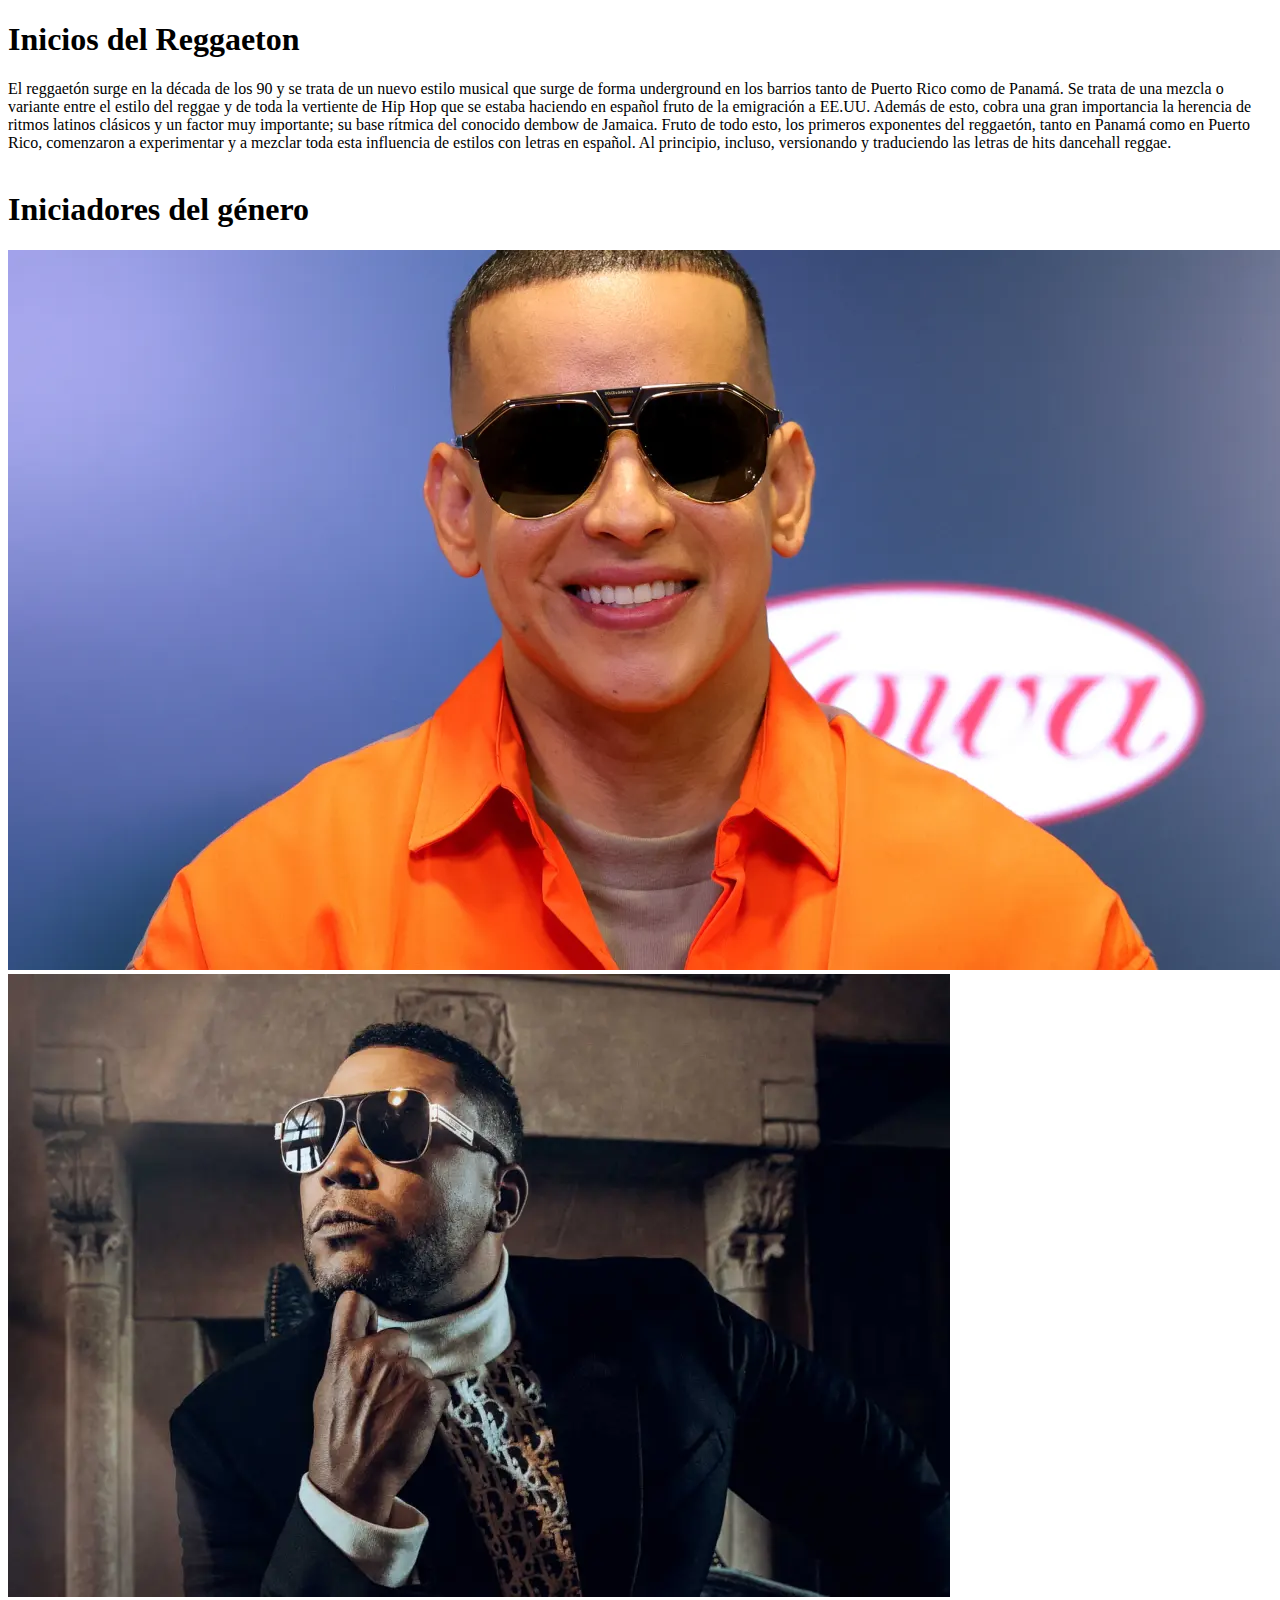
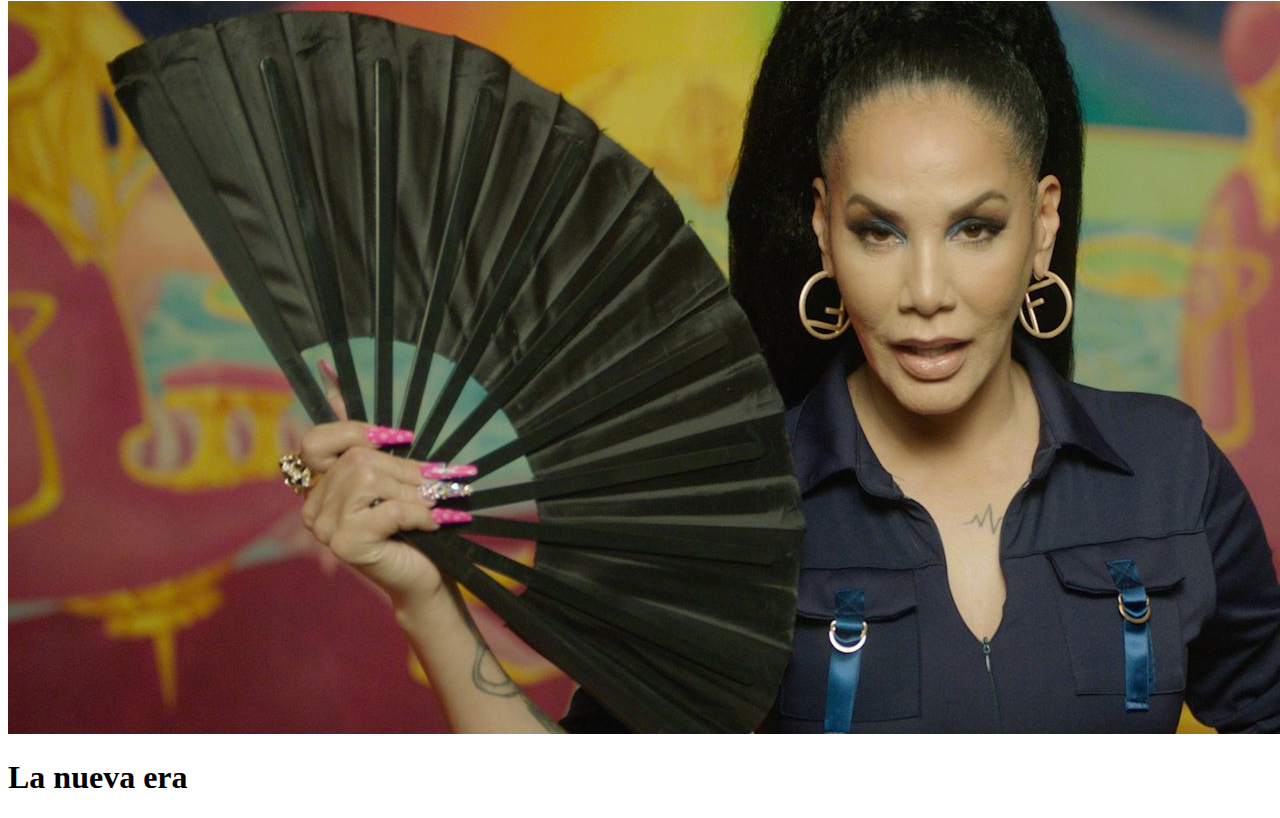
==== historia.html @ 7f4e38e3 "Add files via upload" ====
<!DOCTYPE html>
    <html lang="es">
    <head>
        <meta charset="UTF-8">
        <META http-equiv="viewport" content="width-device-width, inicial-scale-01.0">
        <title>Todo sobre Regetton</title>
        <link rel="stylesheet" href="style.css"> 
            
        
    </head>
    
    <h1 class="text-align=center">Inicios del Reggaeton</h1>
    El reggaetón surge en la década de los 90 y se trata de un nuevo estilo musical que surge de forma underground en los barrios tanto de Puerto Rico como de Panamá. Se trata de una mezcla o variante entre el estilo del reggae y de toda la vertiente de Hip Hop que se estaba haciendo en español fruto de la emigración a EE.UU. Además de esto, cobra una gran importancia la herencia de ritmos latinos clásicos y un factor muy importante; su base rítmica del conocido dembow de Jamaica.
    Fruto de todo esto, los primeros exponentes del reggaetón, tanto en Panamá como en Puerto Rico, comenzaron a experimentar y a mezclar toda esta influencia de estilos con letras en español. Al principio, incluso, versionando y traduciendo las letras de hits dancehall reggae.
  </section><br><br>
  <h1 class="text-center">Iniciadores del género</h1>
  <div class="container">
    <img class="ddadyyankee.jpg" img src="images\ddadyyankee.jpg" alt="">
    <img class="Donomar.jpg" img src="images\Donomar.jpg" alt="">
    <img class="ivyqueen.jpg"  img src="images\ivyqueen.jpg" alt="">

  </div>
  <h1 class="text-align=center">La nueva era</h1>
---- style.css ----
body { 


     background-position: center center;
     background-repeat: no-repeat;
     background-size: cover;
     background-attachment: fixed;
     
     }
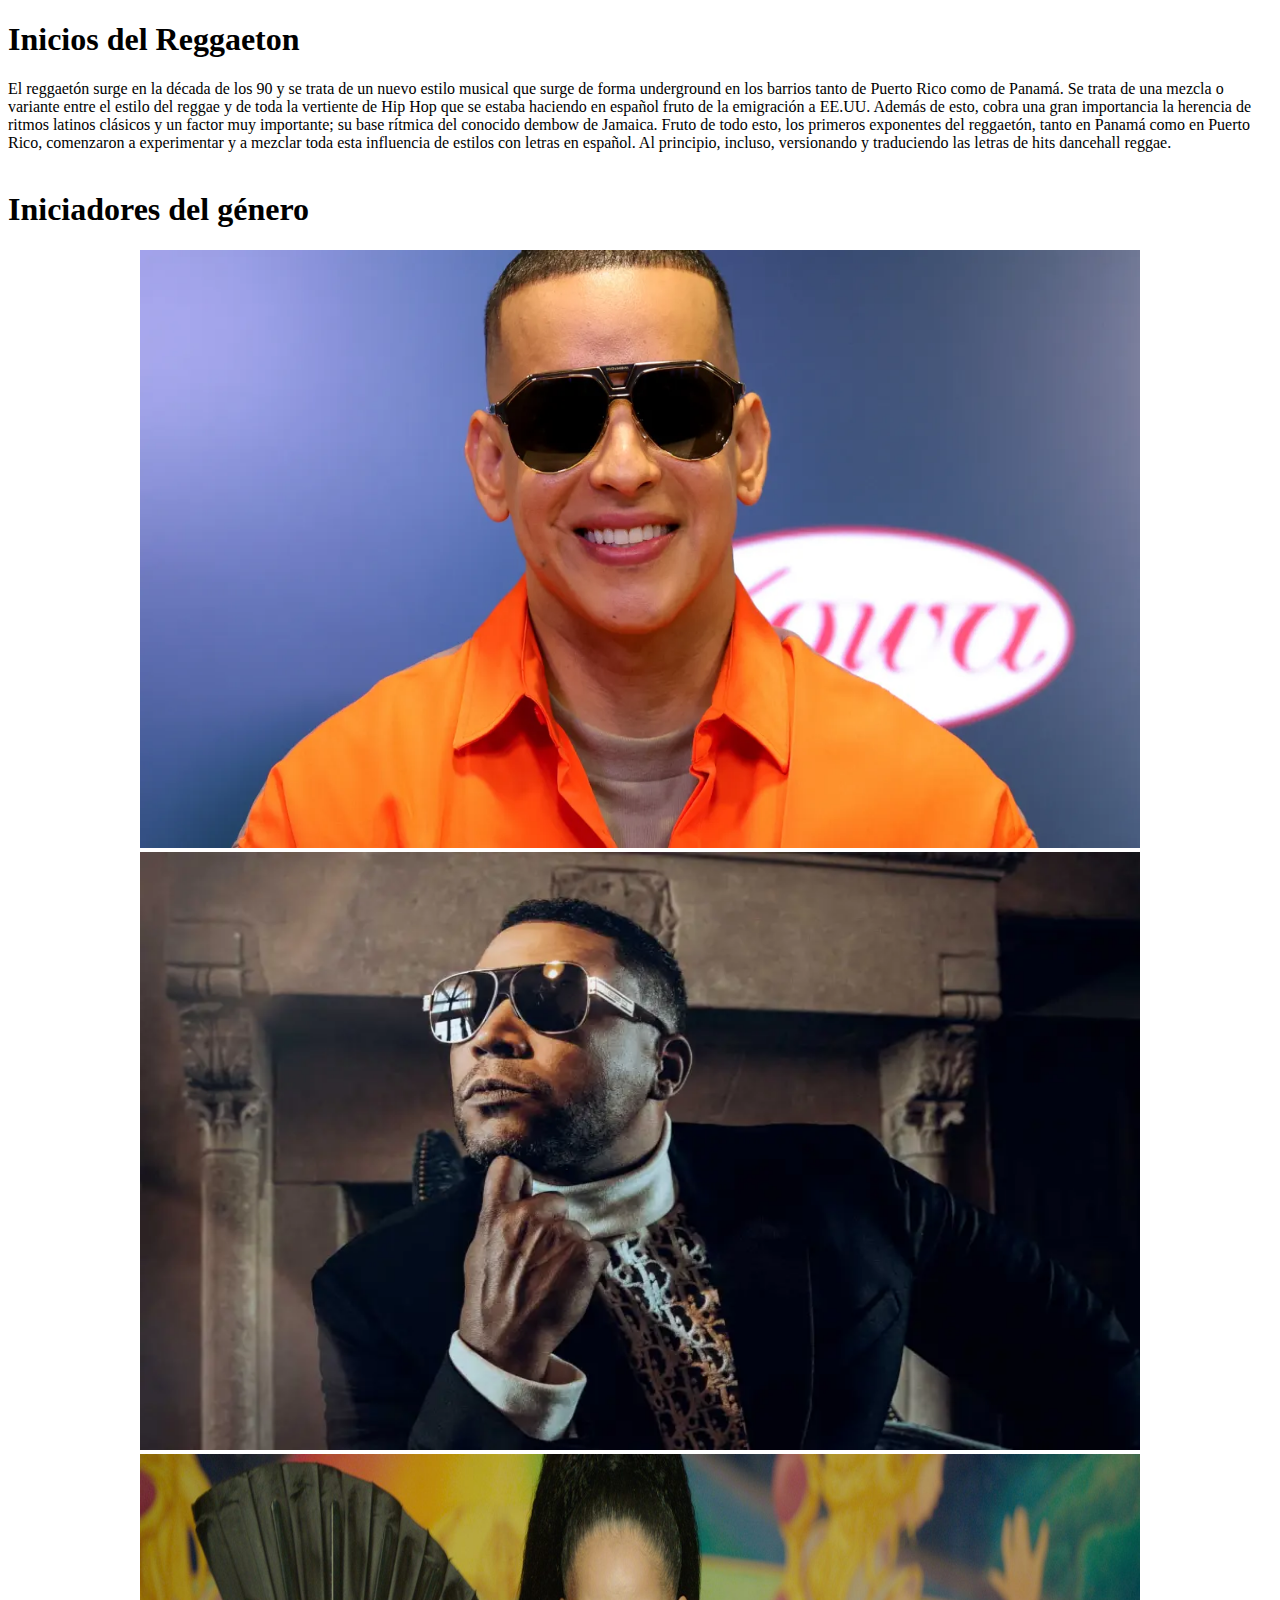
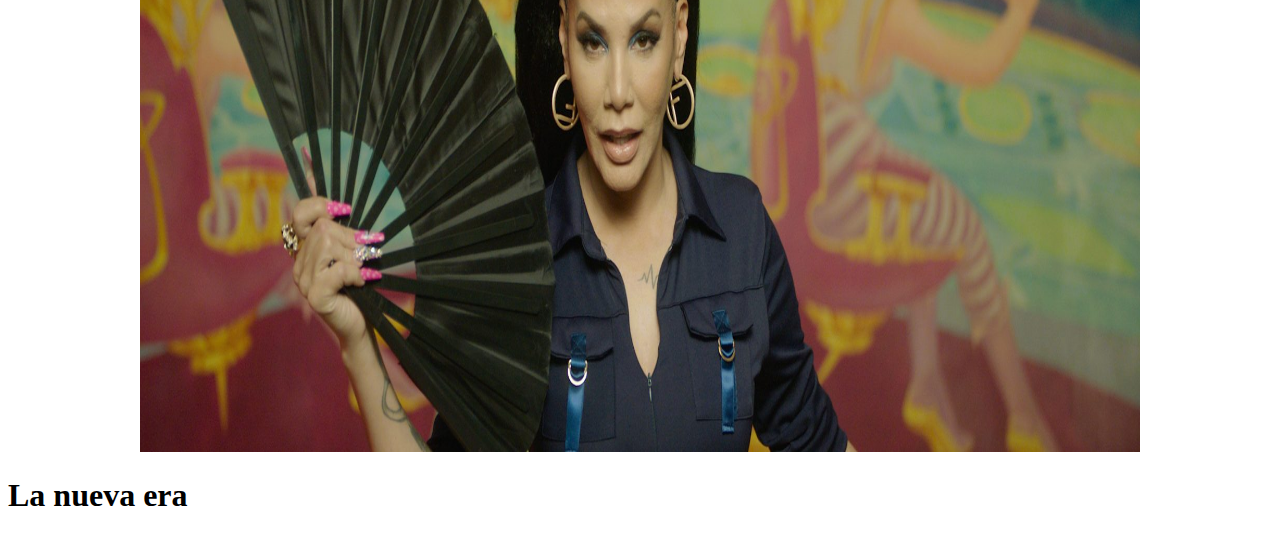
==== commit a8017465: "Add files via upload" ====
--- a/historia.html
+++ b/historia.html
@@ -15,9 +15,9 @@
   </section><br><br>
   <h1 class="text-center">Iniciadores del género</h1>
   <div class="container">
-    <img class="ddadyyankee.jpg" img src="images\ddadyyankee.jpg" alt="">
-    <img class="Donomar.jpg" img src="images\Donomar.jpg" alt="">
-    <img class="ivyqueen.jpg"  img src="images\ivyqueen.jpg" alt="">
+    <center><img src="images\ddadyyankee.jpg" alt="centered image" height="598" width="1000"> </center>
+    <center><img src="images\Donomar.jpg" alt="centered image" height="598" width="1000"> </center>
+    <center><img src="images\ivyqueen.jpg" alt="centered image" height="598" width="1000"> </center>
 
   </div>
   <h1 class="text-align=center">La nueva era</h1>
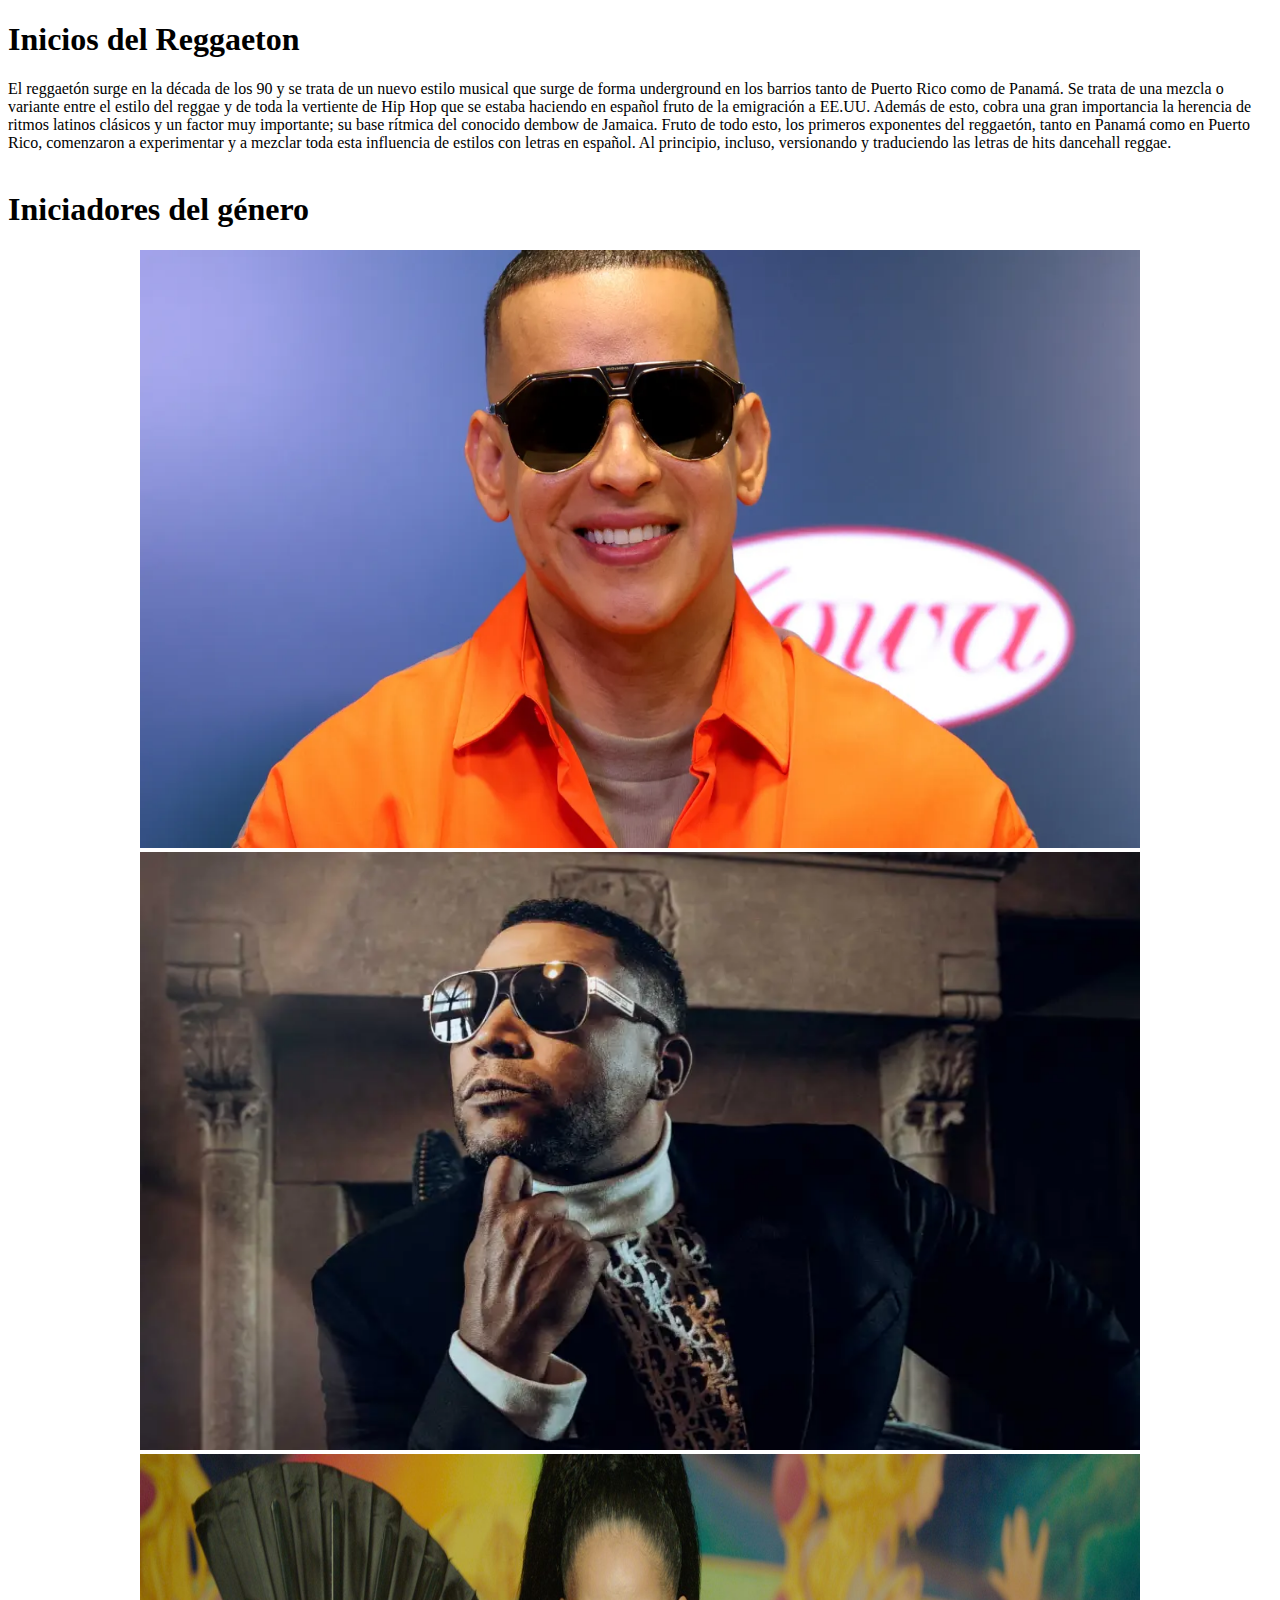
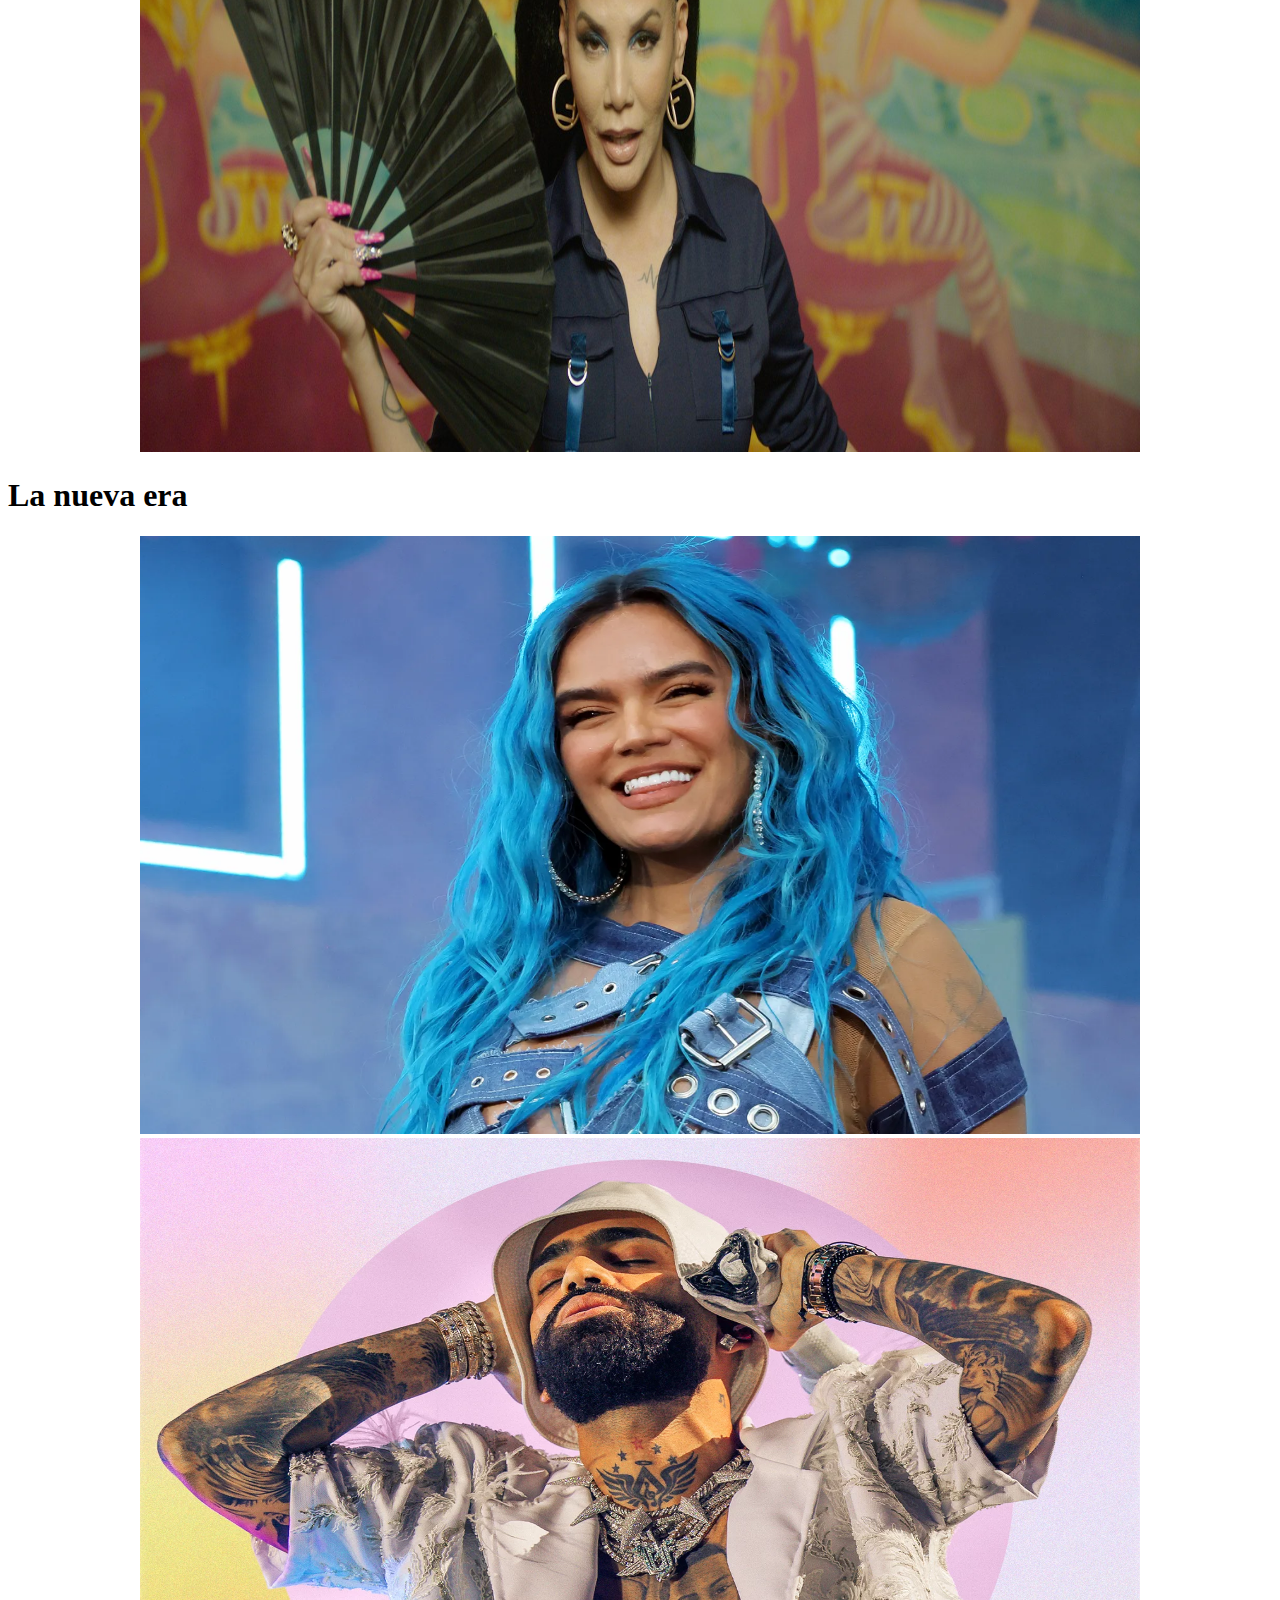
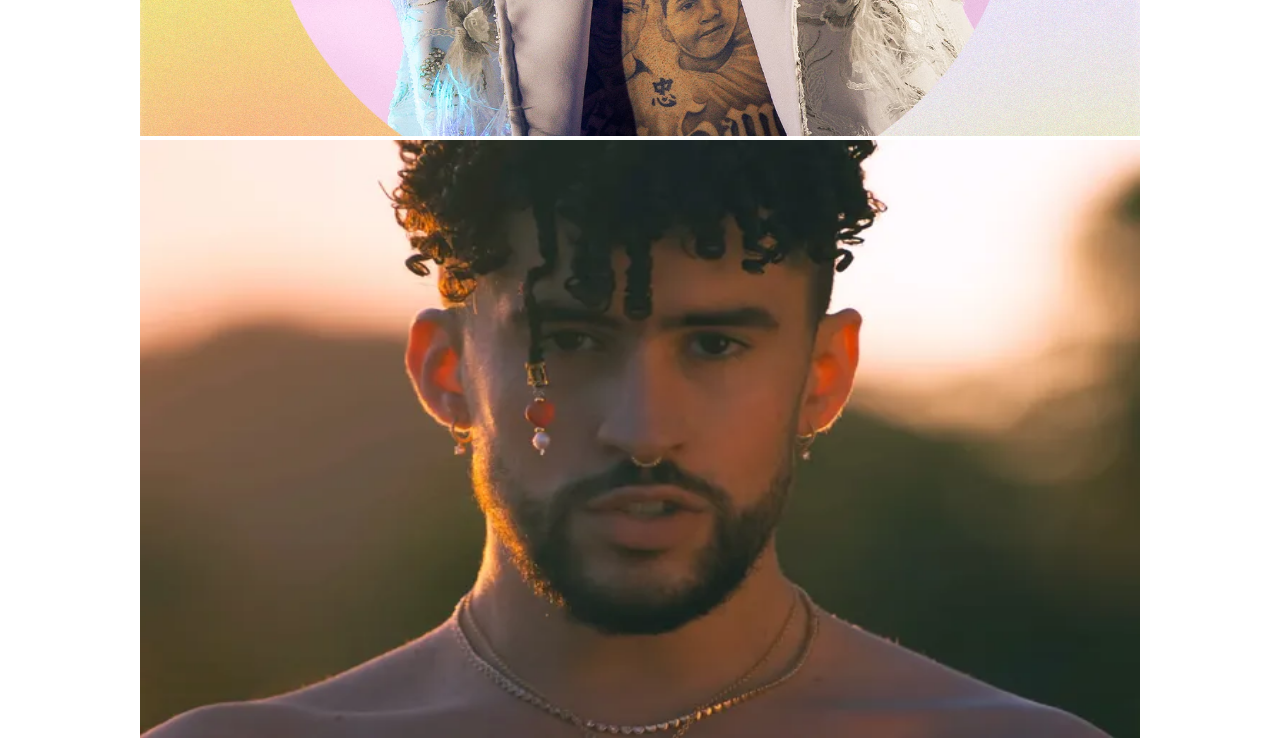
==== commit ffaf3ad7: "Add files via upload" ====
--- a/historia.html
+++ b/historia.html
@@ -8,7 +8,7 @@
             
         
     </head>
-    
+    <body>
     <h1 class="text-align=center">Inicios del Reggaeton</h1>
     El reggaetón surge en la década de los 90 y se trata de un nuevo estilo musical que surge de forma underground en los barrios tanto de Puerto Rico como de Panamá. Se trata de una mezcla o variante entre el estilo del reggae y de toda la vertiente de Hip Hop que se estaba haciendo en español fruto de la emigración a EE.UU. Además de esto, cobra una gran importancia la herencia de ritmos latinos clásicos y un factor muy importante; su base rítmica del conocido dembow de Jamaica.
     Fruto de todo esto, los primeros exponentes del reggaetón, tanto en Panamá como en Puerto Rico, comenzaron a experimentar y a mezclar toda esta influencia de estilos con letras en español. Al principio, incluso, versionando y traduciendo las letras de hits dancehall reggae.
@@ -18,6 +18,11 @@
     <center><img src="images\ddadyyankee.jpg" alt="centered image" height="598" width="1000"> </center>
     <center><img src="images\Donomar.jpg" alt="centered image" height="598" width="1000"> </center>
     <center><img src="images\ivyqueen.jpg" alt="centered image" height="598" width="1000"> </center>
-
   </div>
+  <container>
   <h1 class="text-align=center">La nueva era</h1>
+  <center><img src="images\karolg.jpg" alt="centered image" height="598" width="1000"> </center>
+  <center><img src="images\arcangel.jpg" alt="centered image" height="598" width="1000"> </center>
+  <center><img src="images\badbunny.jpg" alt="centered image" height="598" width="1000"> </center>
+</div>
+</body>
